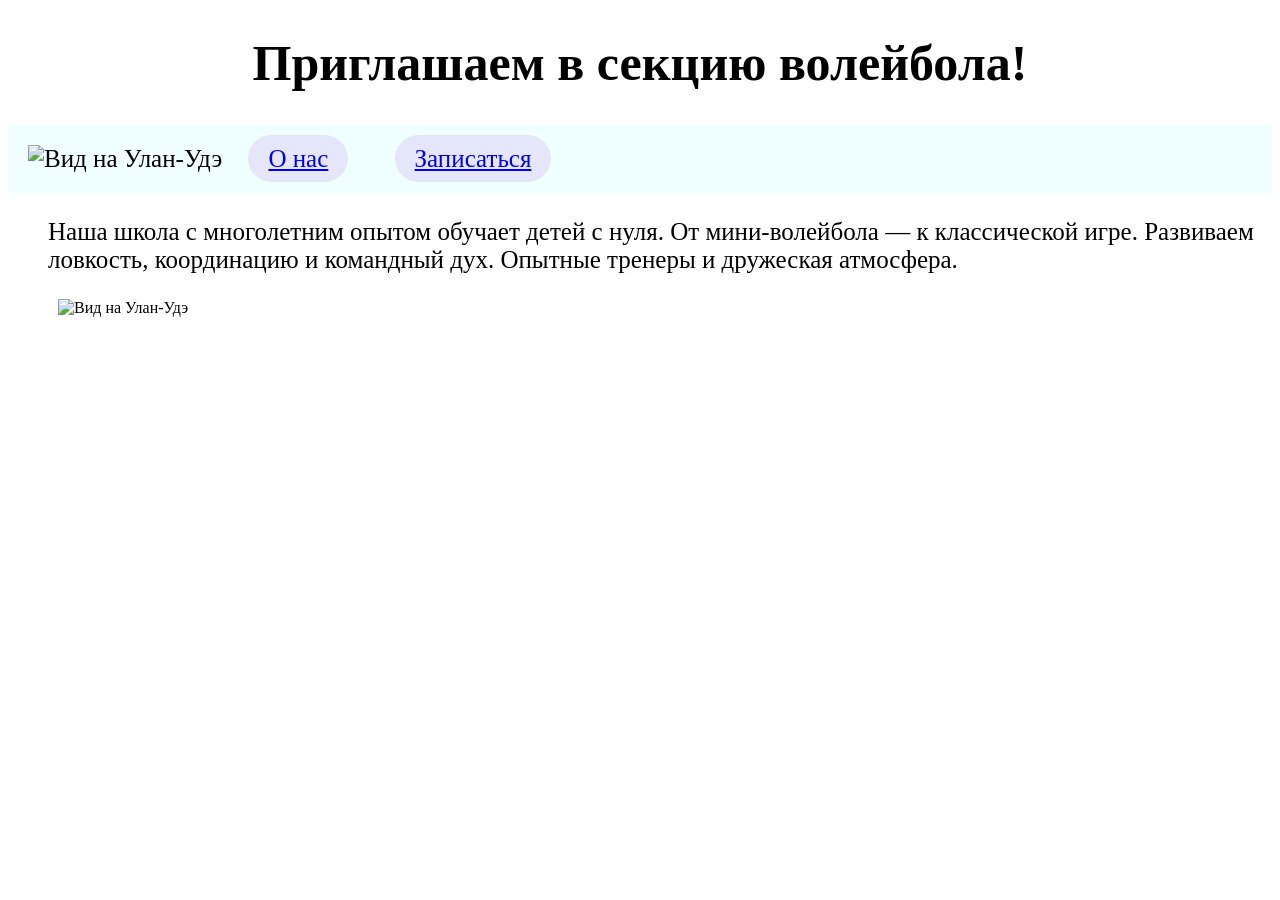
==== index2.html @ fc1e9808 "Add files via upload" ====
<!DOCTYPE html>
<html>
<head>
    <meta charset="UTF-8">
    <title>волейбол</title>
    <link rel="stylesheet" href="style.css">
</head>
<body>

<header>
    <h1>Приглашаем в секцию волейбола!</h1>    
    <nav>
        <img src="image/матеу кау.jpg" alt="Вид на Улан-Удэ" width="100">
        <a href="index2.html">О нас</a>
        <a href="index3.html">Записаться</a>
    </nav>
    <ol>Наша школа с многолетним опытом обучает детей с нуля.
        
        От мини-волейбола — к классической игре.
        Развиваем ловкость, координацию и командный дух.
        Опытные тренеры и дружеская атмосфера.
    </ol>
    <article>
       <img src="тренер.jpg"alt="Вид на Улан-Удэ" width="400">
    </article>
</header>
</body>
</html>
---- style.css ----
h1 {
    text-align: center;
    font-size: 50px;
}

h2 {
    background-color:  lightblue;
    color: darkblue;
    font-size: 30px;
}
h3{
    font-size: 25px;
    border: 3px solid blue;
    padding: 20px;
}
ol{
    font-size: 25px; 
}
tr{
    font-size: 25px;
}
table, td{
    border: 2px solid green;
}

nav{
    font-size: 25px; 
    background-color: azure;
    padding: 20px;

}
nav a{
    background-color: lavender;
    border-radius: 30px;
    margin: 20px;
    padding-left: 20px;
    padding-right: 20px;
    padding-top: 10px;
    padding-bottom: 10px;
}
article img{
    margin-left: 50px;
}

p{
    font-size: 25px;
}

footer{
    background-color: gray;
}

footer p{
    text-align: center;
    font-size: 20px;
}
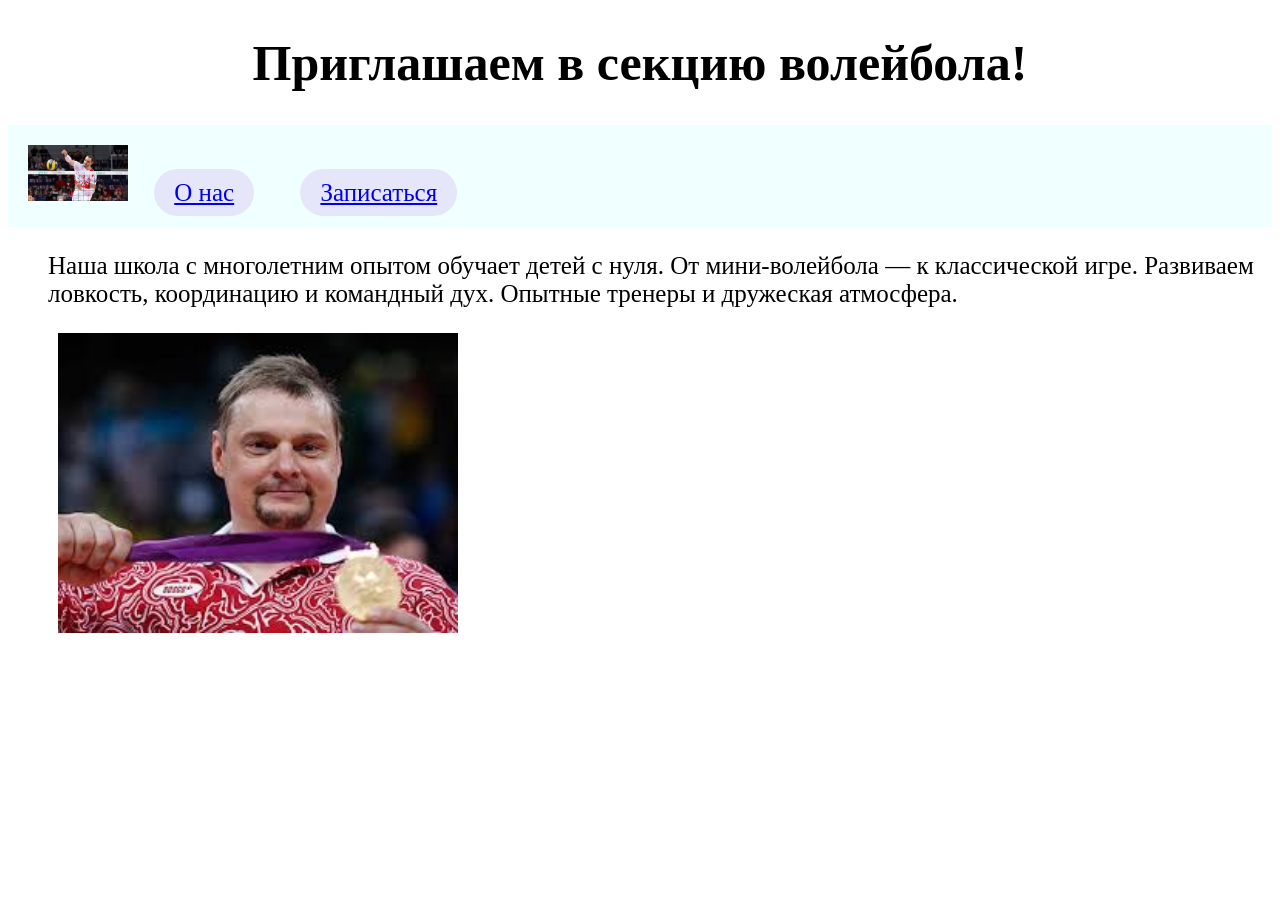
==== commit f9831024: "Update index2.html" ====
--- a/index2.html
+++ b/index2.html
@@ -21,8 +21,8 @@
         Опытные тренеры и дружеская атмосфера.
     </ol>
     <article>
-       <img src="тренер.jpg"alt="Вид на Улан-Удэ" width="400">
+       <img src="image/тренер.jpg"alt="Вид на Улан-Удэ" width="400">
     </article>
 </header>
 </body>
-</html>+</html>
